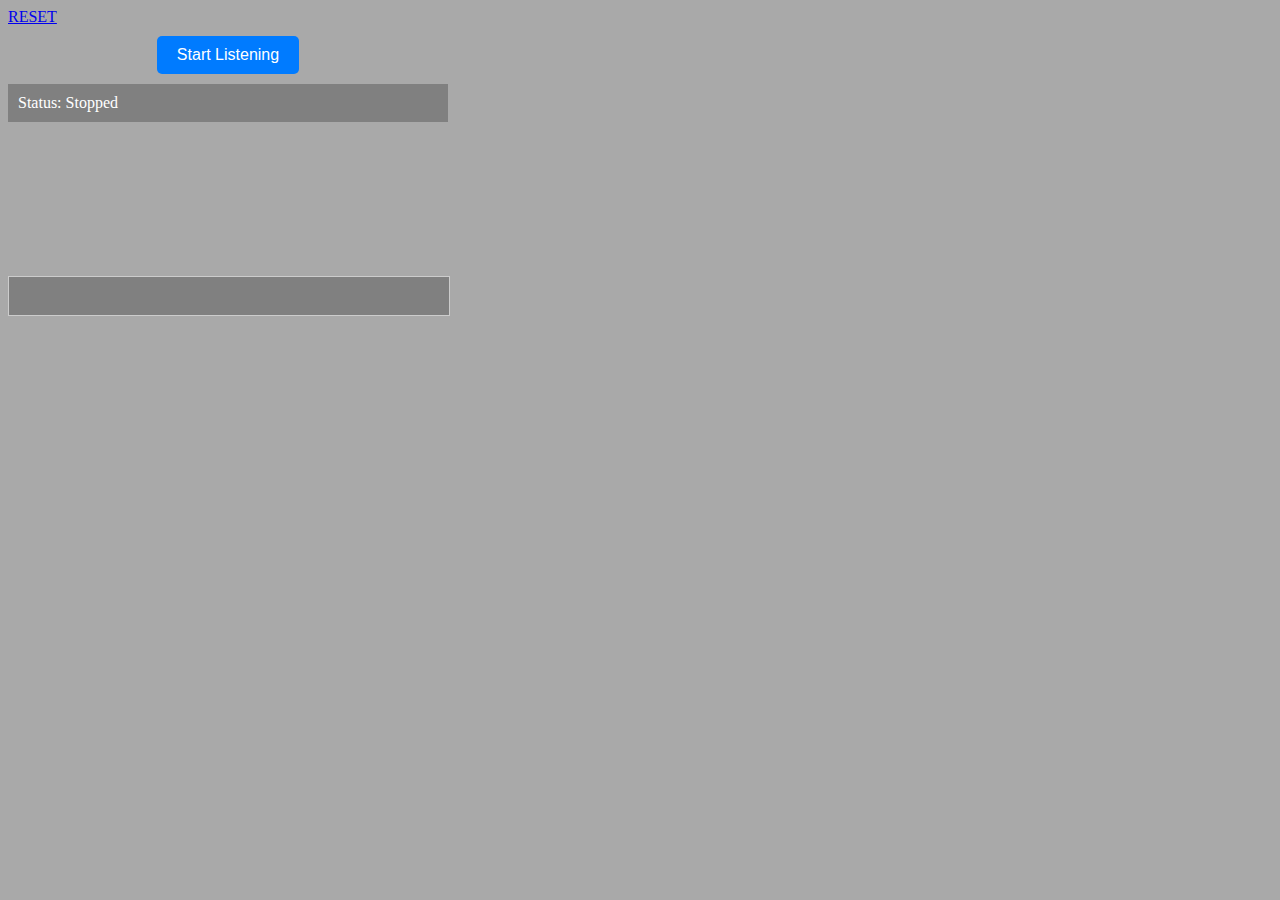
==== index.html @ 444a779c "v0.5.0" ====
<!DOCTYPE html>
<html lang="en">
<head>
    <meta charset="UTF-8">
    <title>turk-chat-web</title>
    <style>
        body {
            background-color: darkgrey;
            width: 440px;
        }
        #status {
            padding: 10px;
            color: white;
            width: 420px;
        }
        .listening {
            background-color: blue;
        }
        .recording {
            background-color: red;
        }
        .stopped {
            background-color: grey;
        }
        
        /* button styling */
        button {
            padding: 10px 20px;
            font-size: 16px;
            color: white;
            background-color: #007bff;
            border: none;
            border-radius: 5px;
            cursor: pointer;
        }
    
        button:hover {
            background-color: #0056b3;
        }
    
        .message {
        margin-bottom: 10px;
        padding: 5px;
        border-radius: 5px;
        }
    
    .system-message {
        background-color: lightgrey;
        }
    
    .user-message {
        background-color: lightblue;
        text-align: right;
        }
    
    .assistant-message {
        background-color: lightgreen;
        }
    
    #messages {
        background-color: grey;    
        width: 420px;
        }
    
    #engine-log {
        font-size: xx-small;
    }
    
    .scrollable {
        max-height: 300px; /* Adjust height as needed */
        overflow-y: scroll;
        border: 1px solid #ccc; /* Just for visibility */
        padding: 10px;
      }
    
      #controls {
        padding: 10px;
      }
    
    </style>
</head>
<body>
    <a href="/reset">RESET</a>
    <div id="controls" align="center">
    <button id="startButton" onclick="startRecording()">Start Listening</button>
    </div>
    <div id="status" class="stopped">Status: Stopped</div>
    <canvas id="vuMeter"></canvas>
    <div id="messages" class="scrollable">&nbsp;</div>
    <div id="engine-log">&nbsp;</div>


<script>
let audioContext;
let isRecording = false;
let isProcessing = false; // Flag to indicate audio processing is ongoing
let isAboveThreshold = false;
let ringBuffer = [];
let ringBufferHead = 0;
let startMarker = 0;
let endMarker = 0;
let endPersistCounter = 0;
let startTime = 0;
const END_PERSIST_PERIOD = 16; // How long to ignore silence when determining end of audio
const BUFFER_SIZE = 4096;
const PRE_ROLL = BUFFER_SIZE * 3; // Amount of preroll before the threshold is crossed
const SAMPLE_RATE = 48000; // or use audioContext.sampleRate
const THRESHOLD = 0.05;
const BUFFER_DURATION = 60; // seconds
const MAX_RING_BUFFER_LENGTH = SAMPLE_RATE * BUFFER_DURATION; // Total samples for the duration
const ENDPOINT = window.location.href.split('?')[0] + 'upload'
const statusDiv = document.getElementById('status');

const RETRY_TIMEOUT = 1000 // Keep checking for responses at this frequency if first check failed
const RESPONSE_DELAY = 5000 // How long to wait before checking for a response after submission

const MESSAGE_LOG_FILENAME = 'messages.json'
const ENGINE_LOG_FILENAME = 'turk_flask.log'
const ENGINE_LOG_LINES_LIMIT = 20 // How much of the engine log tail to show

let manuallyStopped = false

window.addEventListener('load', function() {

    loadAndDisplayChatLog(MESSAGE_LOG_FILENAME);
    loadAndDisplayEngineLog(ENGINE_LOG_FILENAME);

});

function initAudioContext() {
    audioContext = new (window.AudioContext || window.webkitAudioContext)();
}

function startRecording() {
    if (!audioContext) {
        initAudioContext();
    }

    navigator.mediaDevices.getUserMedia({ audio: true })
        .then(stream => {
            isRecording = true;
            let microphone = audioContext.createMediaStreamSource(stream);
            let scriptProcessor = audioContext.createScriptProcessor(BUFFER_SIZE, 1, 1);
            microphone.connect(scriptProcessor);
            scriptProcessor.connect(audioContext.destination);
            scriptProcessor.onaudioprocess = processAudio;
            updateStatus("Listening...");

            document.getElementById('startButton').style.display = 'none';

        }).catch(err => {
            console.error("Error accessing microphone", err);
        });
}

function processAudio(audioProcessingEvent) {
    if (!isRecording || isProcessing) return; // Don't process new audio if currently processing or not recording

    let inputData = audioProcessingEvent.inputBuffer.getChannelData(0);
    let sum = 0;

    for (let i = 0; i < inputData.length; ++i) {
        sum += inputData[i] * inputData[i];
        ringBuffer[ringBufferHead] = inputData[i]; // Save data to ring buffer
        ringBufferHead = (ringBufferHead + 1) % MAX_RING_BUFFER_LENGTH; // Circular increment
    }

    let volume = Math.sqrt(sum / inputData.length);
    detectSound(volume);
}

function detectSound(volume) {
    if (volume > THRESHOLD && !isAboveThreshold) {
        isAboveThreshold = true;
        startMarker = (ringBufferHead + MAX_RING_BUFFER_LENGTH - PRE_ROLL) % MAX_RING_BUFFER_LENGTH;
        startTime = Date.now();
        updateStatus("Sound detected...");
    } else if (volume < THRESHOLD && isAboveThreshold) {
        if (endPersistCounter >= END_PERSIST_PERIOD) {
            isAboveThreshold = false;
            endMarker = ringBufferHead;
            let length = (endMarker - startMarker + MAX_RING_BUFFER_LENGTH) % MAX_RING_BUFFER_LENGTH;
            let audioData = new Float32Array(length);

            for (let i = 0; i < length; i++) {
                audioData[i] = ringBuffer[(startMarker + i) % MAX_RING_BUFFER_LENGTH];
            }

            let audioBuffer = audioContext.createBuffer(1, audioData.length, SAMPLE_RATE);
            audioBuffer.copyToChannel(audioData, 0);

            isRecording = false; 
            isProcessing = true;
            convertToWav(audioBuffer, startTime);
            updateStatus("Silence detected, processing...");

            endPersistCounter = 0;
        } else {
            endPersistCounter++;
        }
    }
}

function convertToWav(audioBuffer, label) {
    let numChannels = audioBuffer.numberOfChannels;
    let numSamples = audioBuffer.length;
    let buffer = new ArrayBuffer(44 + numSamples * 2 * numChannels);
    let view = new DataView(buffer);

    // Writing the WAV container
    writeString(view, 0, 'RIFF');
    view.setUint32(4, 36 + numSamples * 2, true);
    writeString(view, 8, 'WAVE');
    writeString(view, 12, 'fmt ');
    view.setUint32(16, 16, true);
    view.setUint16(20, 1, true);
    view.setUint16(22, numChannels, true);
    view.setUint32(24, SAMPLE_RATE, true);
    view.setUint32(28, SAMPLE_RATE * numChannels * 2, true);
    view.setUint16(32, numChannels * 2, true);
    view.setUint16(34, 16, true);
    writeString(view, 36, 'data');
    view.setUint32(40, numSamples * 2, true);

    let index = 44;
    let volume = 1;
    for (let i = 0; i < numSamples; i++) {
        view.setInt16(index, audioBuffer.getChannelData(0)[i] * (0x7FFF * volume), true);
        index += 2;
    }

    let blob = new Blob([view], { type: 'audio/wav' });

    let formData = new FormData();
    formData.append("audio", blob, label + '.wav');
    
    fetch(ENDPOINT, {
        method: 'POST',
        body: formData
    })
    .then(response => response.json())
    .then(data => {
        console.log('Success:', data);
        updateStatus('File uploaded successfully!');

        loadAndPlayMP3(`${label}`.substring(0,10) + '.mp3').then(() => {
            // After playback is complete, resume listening if not manually stopped
            if (!manuallyStopped) { // Ensure there's a mechanism to handle manual stop
                isRecording = true;
                isProcessing = false;
            }
            updateStatus("Listening...");
        });

    })
    .catch((error) => {
        console.error('Error:', error);
        updateStatus('Failed to upload file.');
        isRecording = true;
        isProcessing = false;
    });
}

function writeString(view, offset, string) {
    for (let i = 0; i < string.length; i++) {
        view.setUint8(offset + i, string.charCodeAt(i));
    }
}

function updateStatus(message) {
    statusDiv.innerText = message;
    statusDiv.style.backgroundColor = isRecording ? "green" : "grey";
}

function loadAndPlayMP3(mp3_filename) {
    return new Promise((resolve, reject) => {
        let hasPlayed = false;
        let attempts = 0;
        let audioContext = new (window.AudioContext || window.webkitAudioContext)();
        let analyser = audioContext.createAnalyser();

        function updateUIAfterPlayback() {
            document.getElementById('status').textContent = 'Playback finished';
            console.log('Playback finished');
            resolve(); // Resolve the promise indicating the MP3 has finished playing
        }

        const drawVUMeter = () => {
            requestAnimationFrame(drawVUMeter);
            let dataArray = new Uint8Array(analyser.frequencyBinCount);
            analyser.getByteFrequencyData(dataArray);

            let canvas = document.getElementById('vuMeter');
            let ctx = canvas.getContext('2d');
            ctx.clearRect(0, 0, canvas.width, canvas.height);

            let barWidth = (canvas.width / dataArray.length);
            let barHeight;
            let x = 0;
            for(let i = 0; i < dataArray.length; i++) {
                barHeight = dataArray[i]/2;
                ctx.fillStyle = 'rgb(' + (barHeight+100) + ',50,50)';
                ctx.fillRect(x, canvas.height - barHeight, barWidth, barHeight);

                x += barWidth + 1;
            }
        };

        const tryFetch = () => {
            fetch(mp3_filename)
                .then(response => {
                    if(response.ok) return response.blob();
                    throw new Error('File not found');
                })
                .then(blob => {
                    let audioSrc = audioContext.createMediaElementSource(new Audio(URL.createObjectURL(blob)));
                    audioSrc.connect(analyser);
                    analyser.connect(audioContext.destination);

                    audioSrc.mediaElement.play();
                    hasPlayed = true;
                    drawVUMeter();

                    audioSrc.mediaElement.addEventListener('ended', updateUIAfterPlayback);

                    loadAndDisplayChatLog(MESSAGE_LOG_FILENAME)
                    loadAndDisplayEngineLog(ENGINE_LOG_FILENAME)
                    
                })
                .catch(error => {
                    console.error('Fetch failed', error);
                    reject(error);
                });
        };

        setTimeout(() => {
            tryFetch();
            let interval = setInterval(() => {
                if(!hasPlayed && attempts < 120) {
                    tryFetch();
                    attempts++;
                } else {
                    clearInterval(interval);
                }
            }, RETRY_TIMEOUT);
        }, RESPONSE_DELAY);
    });
}

async function loadAndDisplayChatLog(message_log_filename) {
    try {
        const response = await fetch(message_log_filename);
        if (!response.ok) {
            console.warn('Failed to fetch chat log:');
            return;
        }

        const chatLog = await response.json();
        chatLog.reverse()

        let formattedHtml = '';
        chatLog.forEach(entry => {
            switch (entry.role) {
                case 'system':
                    break;
                case 'user':
                    formattedHtml += `<div class="message user-message">${entry.content}</div>`;
                    break;
                case 'assistant':
                    formattedHtml += `<div class="message assistant-message">${entry.content}</div>`;
                    break;
                default:
                    formattedHtml += `<div class="message">${entry.content}</div>`;
            }
        });

        document.getElementById('messages').innerHTML = formattedHtml;

    } catch (error) {
        console.error('Failed to load chat log:', error);
    }
}

async function loadAndDisplayEngineLog(engine_log_filename) {
    try {
        const response = await fetch(engine_log_filename);
        if (!response.ok) {
            console.warn('Failed to fetch engine log:');
            return;
        }

        const engineLog = await response.text()

        var lines = engineLog.split('\n').slice(-ENGINE_LOG_LINES_LIMIT);
        lines.reverse();
        var reversedOrderLog = lines.join('\n');

        document.getElementById('engine-log').innerText = reversedOrderLog;

    } catch (error) {
        console.error('Failed to load engine log:', error);
    }    
}

</script>
</body>
</html>
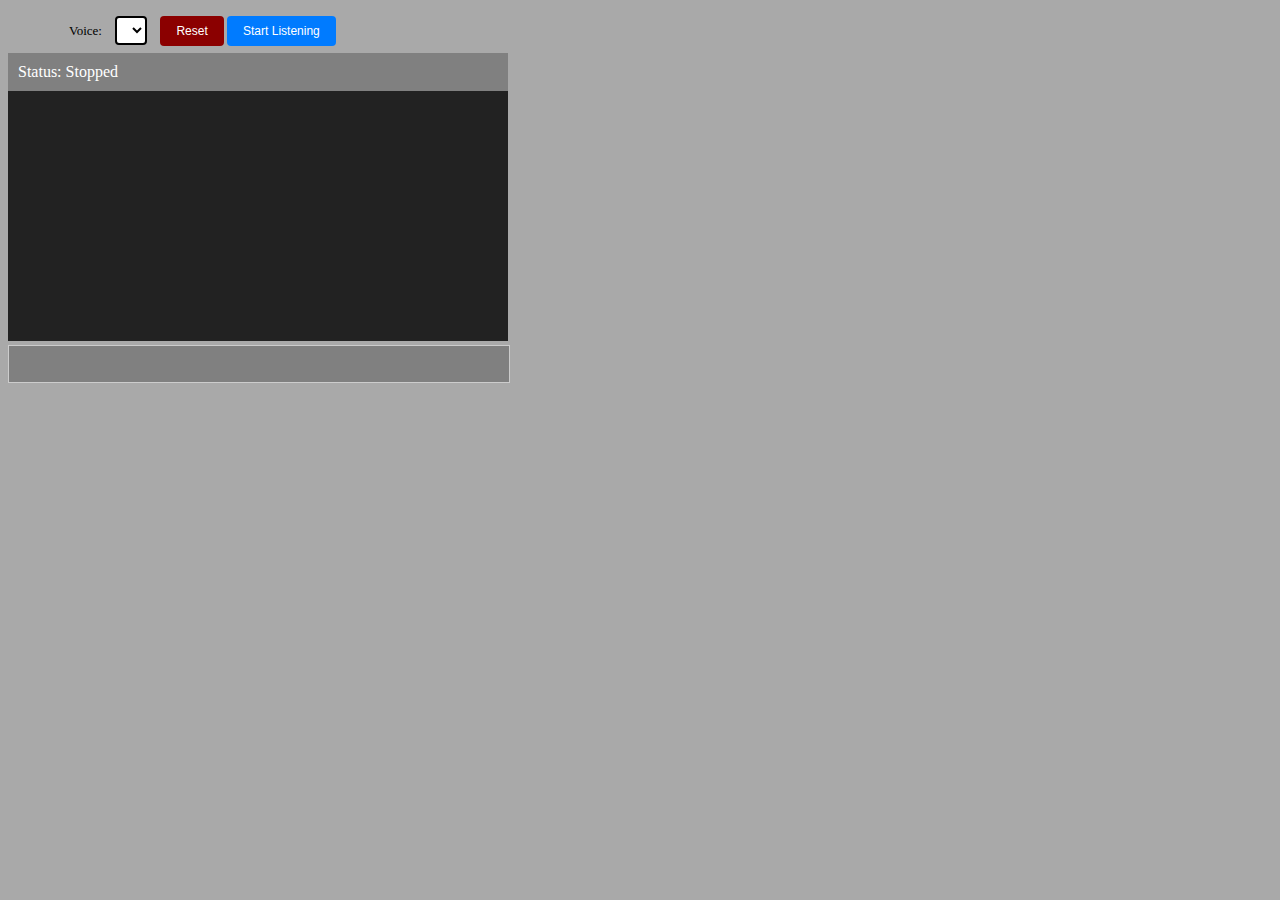
==== commit 539feb57: "v0.5.2" ====
--- a/index.html
+++ b/index.html
@@ -4,45 +4,47 @@
     <meta charset="UTF-8">
     <title>turk-chat-web</title>
     <style>
-        body {
-            background-color: darkgrey;
-            width: 440px;
-        }
-        #status {
-            padding: 10px;
-            color: white;
-            width: 420px;
-        }
-        .listening {
-            background-color: blue;
-        }
-        .recording {
-            background-color: red;
-        }
-        .stopped {
-            background-color: grey;
-        }
-        
-        /* button styling */
-        button {
-            padding: 10px 20px;
-            font-size: 16px;
-            color: white;
-            background-color: #007bff;
-            border: none;
-            border-radius: 5px;
-            cursor: pointer;
-        }
-    
-        button:hover {
-            background-color: #0056b3;
-        }
-    
-        .message {
+    body {
+        background-color: darkgrey;
+        width: 500px;
+    }
+    #status {
+        padding: 10px;
+        color: white;
+        width: 480px;
+    }
+    .listening {
+        background-color: blue;
+    }
+    .recording {
+        background-color: red;
+    }
+    .stopped {
+        background-color: grey;
+    }
+    
+    /* button styling */
+    button {
+        padding: 8px 16px;
+        font-size: 12px;
+        color: white;
+        background-color: #007bff;
+        border: none;
+        border-radius: 4px;
+        cursor: pointer;
+    }
+
+    button:hover {
+        background-color: #0056b3;
+    }
+
+    .message {
+        margin-left: 10px;
         margin-bottom: 10px;
         padding: 5px;
         border-radius: 5px;
-        }
+        width: 90%;
+    }
     
     .system-message {
         background-color: lightgrey;
@@ -57,9 +59,14 @@
         background-color: lightgreen;
         }
     
+    #resetButton {
+        background-color: darkred;        
+    }
+
     #messages {
         background-color: grey;    
-        width: 420px;
+        width: 480px;
+        font-size: small;
         }
     
     #engine-log {
@@ -67,22 +74,43 @@
     }
     
     .scrollable {
-        max-height: 300px; /* Adjust height as needed */
+        max-height: 420px; 
         overflow-y: scroll;
-        border: 1px solid #ccc; /* Just for visibility */
+        border: 1px solid #ccc; 
         padding: 10px;
-      }
-    
-      #controls {
-        padding: 10px;
-      }
-    
+    }
+    
+    #controls {
+        padding: 6px;
+        font-size: small;
+    }
+
+    canvas {
+        width:500px;
+        background-color: #222;
+    }
+    
+    #nameDropdown {
+        padding: 4px;  
+        margin: 2px 10px; 
+        border: 2px solid #000; 
+        border-radius: 4px; 
+        background-color: white; 
+        cursor: pointer;
+    }
+
+    #nameDropdown:hover {
+        border-color: white; 
+    }
+
     </style>
 </head>
 <body>
-    <a href="/reset">RESET</a>
     <div id="controls" align="center">
-    <button id="startButton" onclick="startRecording()">Start Listening</button>
+    Voice: <select id="nameDropdown"></select>
+    <a href="/reset"><button id="resetButton">Reset</button></a>
+    <button id="startButton" style="visibility: visible;" onclick="startRecording()">Start Listening</button>
+    <a href="/"><button id="stopButton" style="visibility: hidden;">Stop Listening</button></a>
     </div>
     <div id="status" class="stopped">Status: Stopped</div>
     <canvas id="vuMeter"></canvas>
@@ -91,6 +119,7 @@
 
 
 <script>
+// v0.5.1
 let audioContext;
 let isRecording = false;
 let isProcessing = false; // Flag to indicate audio processing is ongoing
@@ -105,7 +134,7 @@
 const BUFFER_SIZE = 4096;
 const PRE_ROLL = BUFFER_SIZE * 3; // Amount of preroll before the threshold is crossed
 const SAMPLE_RATE = 48000; // or use audioContext.sampleRate
-const THRESHOLD = 0.05;
+const THRESHOLD = 0.05; // Microphone volume threshold for speech detection
 const BUFFER_DURATION = 60; // seconds
 const MAX_RING_BUFFER_LENGTH = SAMPLE_RATE * BUFFER_DURATION; // Total samples for the duration
 const ENDPOINT = window.location.href.split('?')[0] + 'upload'
@@ -122,6 +151,7 @@
 
 window.addEventListener('load', function() {
 
+    fetchVoiceList();
     loadAndDisplayChatLog(MESSAGE_LOG_FILENAME);
     loadAndDisplayEngineLog(ENGINE_LOG_FILENAME);
 
@@ -146,7 +176,10 @@
             scriptProcessor.onaudioprocess = processAudio;
             updateStatus("Listening...");
 
-            document.getElementById('startButton').style.display = 'none';
+            // document.getElementById('startButton').style.display = 'none';
+            document.getElementById('startButton').style.visibility = 'hidden';
+            document.getElementById('stopButton').style.visibility = 'visible';
+
 
         }).catch(err => {
             console.error("Error accessing microphone", err);
@@ -230,10 +263,13 @@
     }
 
     let blob = new Blob([view], { type: 'audio/wav' });
-
+    
     let formData = new FormData();
     formData.append("audio", blob, label + '.wav');
-    
+
+    let selectedName = document.getElementById('nameDropdown').value;
+    formData.append("name", selectedName);    
+
     fetch(ENDPOINT, {
         method: 'POST',
         body: formData
@@ -299,7 +335,7 @@
             let x = 0;
             for(let i = 0; i < dataArray.length; i++) {
                 barHeight = dataArray[i]/2;
-                ctx.fillStyle = 'rgb(' + (barHeight+100) + ',50,50)';
+                ctx.fillStyle = 'rgb(' + (barHeight+150) + ',50,50)';
                 ctx.fillRect(x, canvas.height - barHeight, barWidth, barHeight);
 
                 x += barWidth + 1;
@@ -385,7 +421,7 @@
     try {
         const response = await fetch(engine_log_filename);
         if (!response.ok) {
-            console.warn('Failed to fetch engine log:');
+            console.warn('Failed to fetch engine log.');
             return;
         }
 
@@ -402,6 +438,32 @@
     }    
 }
 
+async function fetchVoiceList() {
+    try {
+        const response = await fetch('voices');
+        if (!response.ok) {
+            console.warn('Failed to fetch voice list.');
+            return;
+        }
+
+        const voiceList = await response.text();
+        voices = JSON.parse(voiceList);
+        voices.unshift('');
+        
+        const nameDropdown = document.getElementById('nameDropdown');
+
+        for (const name of voices) {
+            const option = document.createElement('option');
+            option.value = name;  // You can set the value if needed
+            option.text = name;   // The text to display in the dropdown
+            nameDropdown.appendChild(option);
+        }
+
+    } catch (error) {
+        console.error('Failed to load engine log:', error);
+    }      
+}
+
 </script>
 </body>
 </html>
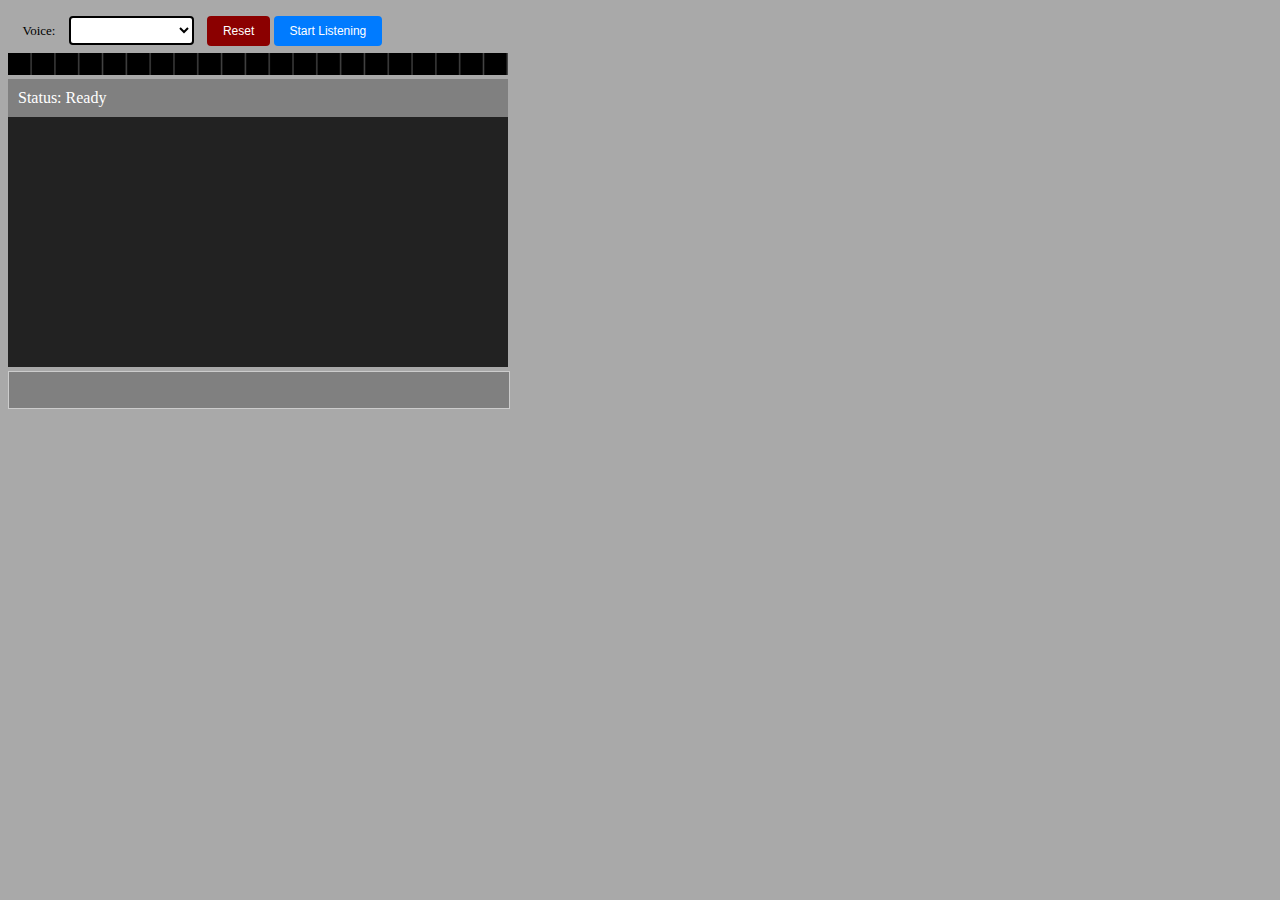
==== commit dbe0775c: "Added Larson scanner.  Natch." ====
--- a/index.html
+++ b/index.html
@@ -13,15 +13,6 @@
         color: white;
         width: 480px;
     }
-    .listening {
-        background-color: blue;
-    }
-    .recording {
-        background-color: red;
-    }
-    .stopped {
-        background-color: grey;
-    }
     
     /* button styling */
     button {
@@ -44,10 +35,15 @@
         padding: 5px;
         border-radius: 5px;
         width: 90%;
+        white-space: pre-wrap; /* CSS 2.1 */
+        white-space: -moz-pre-wrap; /* For Mozilla */
+        white-space: -pre-wrap; /* For Opera 4-6 */
+        white-space: -o-pre-wrap; /* For Opera 7 */
+        word-wrap: break-word; /* Internet Explorer 5.5+ */
     }
     
     .system-message {
-        background-color: lightgrey;
+        background-color: lightpink;
         }
     
     .user-message {
@@ -88,6 +84,14 @@
     canvas {
         width:500px;
         background-color: #222;
+    }
+
+    pre {
+        white-space: pre-wrap; /* CSS 2.1 */
+        white-space: -moz-pre-wrap; /* For Mozilla */
+        white-space: -pre-wrap; /* For Opera 4-6 */
+        white-space: -o-pre-wrap; /* For Opera 7 */
+        word-wrap: break-word; /* Internet Explorer 5.5+ */
     }
     
     #nameDropdown {
@@ -97,29 +101,123 @@
         border-radius: 4px; 
         background-color: white; 
         cursor: pointer;
+        width: 125px;
     }
 
     #nameDropdown:hover {
         border-color: white; 
+    }
+
+    #scanner-canvas {
+        background-color: #444;
     }
 
     </style>
 </head>
 <body>
     <div id="controls" align="center">
-    Voice: <select id="nameDropdown"></select>
-    <a href="/reset"><button id="resetButton">Reset</button></a>
+    <span id="voice-selection-label">Voice: </span><select id="nameDropdown"></select>
+    <button  id="resetButton" onclick="window.location.href='/reset'">Reset</button>
     <button id="startButton" style="visibility: visible;" onclick="startRecording()">Start Listening</button>
-    <a href="/"><button id="stopButton" style="visibility: hidden;">Stop Listening</button></a>
+    <button id="stopButton" disabled style="visibility: hidden;" onclick="window.location.href='/'">Stop Listening</button>
     </div>
-    <div id="status" class="stopped">Status: Stopped</div>
+    <canvas id="scanner-canvas"></canvas>
+    <div id="status" style="background-color: grey;">Status: Ready</div>
     <canvas id="vuMeter"></canvas>
     <div id="messages" class="scrollable">&nbsp;</div>
     <div id="engine-log">&nbsp;</div>
 
-
-<script>
-// v0.5.1
+<script id="scanner.js">
+    // Constants
+    const numSquares = 21;
+    const squareWidth = 16; // Adjust size of squares here
+    const squarePadding = 1;
+    const canvasWidth = numSquares * (squareWidth + squarePadding);
+
+    // Canvas setup
+    const canvas = document.getElementById('scanner-canvas');
+    const ctx = canvas.getContext('2d');
+    canvas.width = canvasWidth;
+    canvas.height = squareWidth;
+
+    // Larson scanner variables
+    let position = 0; // Current position of the light
+    let direction = 1; // Direction of the light movement
+ 
+    var scanner_speed = 5;
+    var scanner_mode = 'Cylon'; // Default mode
+    var scanner_paused = false;
+    var scanner_colour_flags = [1, 0, 0]; // 0 or 1 to disable/enable RGB component of scanner colour
+
+    // Draw the base row of squares
+    function drawSquares() {
+        for (let i = 0; i < numSquares; i++) {
+            ctx.fillStyle = 'black';
+            ctx.fillRect(i * (squareWidth + squarePadding), 0, squareWidth, squareWidth);
+        }
+    }
+
+    // Update the scanner position
+    function updateScanner() {
+        drawSquares(); // Redraw base squares
+
+        if (scanner_paused) return;
+
+
+        let sideLights; // Determine how far the side lights extend based on the mode
+        if (scanner_mode === 'Cylon') {
+            sideLights = 1;
+        } else if (scanner_mode === 'Kitt') {
+            sideLights = 4;
+        }
+
+        // Depending on the mode, draw the light pattern
+        for (let i = -sideLights; i <= sideLights; i++) {
+            let intensity;
+            if (scanner_mode === 'Cylon') {
+                intensity = 255 - Math.abs(i) * 100; // Decrease intensity for side squares in Cylon mode
+            } else if (scanner_mode === 'Kitt') {
+                intensity = 255 - Math.abs(i) * 50; // Decrease intensity progressively in Kitt mode
+            }
+            ctx.fillStyle = `rgb(${intensity * scanner_colour_flags[0]}, ${intensity * scanner_colour_flags[1]}, ${intensity * scanner_colour_flags[2]})`;
+            let pos = position + i;
+            if (pos >= -sideLights && pos < numSquares + sideLights) { // Draw only if within extended range
+                ctx.fillRect(Math.max(0, pos) * (squareWidth + squarePadding), 0, squareWidth, squareWidth);
+            }
+        }
+
+        // Move the main light
+        position += direction;
+
+        // Change direction at the extended ends, considering the side lights
+        ctx.fillStyle = `rgb(${255 * scanner_colour_flags[0]}, ${255 * scanner_colour_flags[1]}, ${255 * scanner_colour_flags[2]})`;
+        if (position < 1) {
+            ctx.fillRect(0, 0, squareWidth, squareWidth);
+        }
+        if ( (position > numSquares - 1) || (position == numSquares - 1 && direction < 1) ){
+            ctx.fillRect((numSquares - 1 ) * (squareWidth + squarePadding), 0, squareWidth, squareWidth);
+        }
+        if (position === -sideLights || position === numSquares - 1 + sideLights) {
+            direction *= -1; // Change direction
+        }
+    }
+
+    // Animation loop
+    function animate() {
+        setTimeout(() => {
+            requestAnimationFrame(animate);
+            updateScanner();
+        }, scanner_speed);
+    }
+
+    // Initialize
+    drawSquares();
+    animate();
+
+</script>
+
+<script id="turk-chat.js">
+// v0.6.1
 let audioContext;
 let isRecording = false;
 let isProcessing = false; // Flag to indicate audio processing is ongoing
@@ -130,11 +228,11 @@
 let endMarker = 0;
 let endPersistCounter = 0;
 let startTime = 0;
-const END_PERSIST_PERIOD = 16; // How long to ignore silence when determining end of audio
+const END_PERSIST_PERIOD = 20; // How long to ignore silence when determining end of audio
 const BUFFER_SIZE = 4096;
 const PRE_ROLL = BUFFER_SIZE * 3; // Amount of preroll before the threshold is crossed
 const SAMPLE_RATE = 48000; // or use audioContext.sampleRate
-const THRESHOLD = 0.05; // Microphone volume threshold for speech detection
+const THRESHOLD = 0.03; // Microphone volume threshold for speech detection
 const BUFFER_DURATION = 60; // seconds
 const MAX_RING_BUFFER_LENGTH = SAMPLE_RATE * BUFFER_DURATION; // Total samples for the duration
 const ENDPOINT = window.location.href.split('?')[0] + 'upload'
@@ -142,6 +240,7 @@
 
 const RETRY_TIMEOUT = 1000 // Keep checking for responses at this frequency if first check failed
 const RESPONSE_DELAY = 5000 // How long to wait before checking for a response after submission
+const RESPONSE_FETCH_RETRY_LIMIT = 120 // How many times to check for a response before giving up.
 
 const MESSAGE_LOG_FILENAME = 'messages.json'
 const ENGINE_LOG_FILENAME = 'turk_flask.log'
@@ -150,11 +249,10 @@
 let manuallyStopped = false
 
 window.addEventListener('load', function() {
-
     fetchVoiceList();
     loadAndDisplayChatLog(MESSAGE_LOG_FILENAME);
     loadAndDisplayEngineLog(ENGINE_LOG_FILENAME);
-
+    scanner_paused = true;
 });
 
 function initAudioContext() {
@@ -174,12 +272,13 @@
             microphone.connect(scriptProcessor);
             scriptProcessor.connect(audioContext.destination);
             scriptProcessor.onaudioprocess = processAudio;
-            updateStatus("Listening...");
-
-            // document.getElementById('startButton').style.display = 'none';
-            document.getElementById('startButton').style.visibility = 'hidden';
-            document.getElementById('stopButton').style.visibility = 'visible';
-
+            updateStatus("Listening...", [1, 0, 0], 75, 'Kitt');
+
+            document.getElementById("startButton").style.visibility = "hidden";
+            document.getElementById("startButton").disabled = true; 
+
+            document.getElementById("stopButton").style.visibility = "visible";
+            document.getElementById("stopButton").disabled = false; 
 
         }).catch(err => {
             console.error("Error accessing microphone", err);
@@ -207,7 +306,8 @@
         isAboveThreshold = true;
         startMarker = (ringBufferHead + MAX_RING_BUFFER_LENGTH - PRE_ROLL) % MAX_RING_BUFFER_LENGTH;
         startTime = Date.now();
-        updateStatus("Sound detected...");
+        updateStatus("Sound detected...", [0, 1, 0], 75, 'Kitt');
+
     } else if (volume < THRESHOLD && isAboveThreshold) {
         if (endPersistCounter >= END_PERSIST_PERIOD) {
             isAboveThreshold = false;
@@ -225,7 +325,7 @@
             isRecording = false; 
             isProcessing = true;
             convertToWav(audioBuffer, startTime);
-            updateStatus("Silence detected, processing...");
+            updateStatus("Silence detected, processing...", [1, 0, 1], 60);
 
             endPersistCounter = 0;
         } else {
@@ -240,11 +340,17 @@
     let buffer = new ArrayBuffer(44 + numSamples * 2 * numChannels);
     let view = new DataView(buffer);
 
+    function writeDataString(view, offset, string) {
+        for (let i = 0; i < string.length; i++) {
+            view.setUint8(offset + i, string.charCodeAt(i));
+        }
+    }
+
     // Writing the WAV container
-    writeString(view, 0, 'RIFF');
+    writeDataString(view, 0, 'RIFF');
     view.setUint32(4, 36 + numSamples * 2, true);
-    writeString(view, 8, 'WAVE');
-    writeString(view, 12, 'fmt ');
+    writeDataString(view, 8, 'WAVE');
+    writeDataString(view, 12, 'fmt ');
     view.setUint32(16, 16, true);
     view.setUint16(20, 1, true);
     view.setUint16(22, numChannels, true);
@@ -252,7 +358,7 @@
     view.setUint32(28, SAMPLE_RATE * numChannels * 2, true);
     view.setUint16(32, numChannels * 2, true);
     view.setUint16(34, 16, true);
-    writeString(view, 36, 'data');
+    writeDataString(view, 36, 'data');
     view.setUint32(40, numSamples * 2, true);
 
     let index = 44;
@@ -277,7 +383,7 @@
     .then(response => response.json())
     .then(data => {
         console.log('Success:', data);
-        updateStatus('File uploaded successfully!');
+        updateStatus('File uploaded successfully!', [1, 0, 0], 20);
 
         loadAndPlayMP3(`${label}`.substring(0,10) + '.mp3').then(() => {
             // After playback is complete, resume listening if not manually stopped
@@ -291,21 +397,37 @@
     })
     .catch((error) => {
         console.error('Error:', error);
-        updateStatus('Failed to upload file.');
+        updateStatus('Failed to upload file.', [1, 1, 0], 5);
         isRecording = true;
         isProcessing = false;
     });
 }
 
-function writeString(view, offset, string) {
-    for (let i = 0; i < string.length; i++) {
-        view.setUint8(offset + i, string.charCodeAt(i));
-    }
-}
-
-function updateStatus(message) {
+function updateStatus(message, new_scanner_colour = [1, 0, 0], new_scanner_speed = 75, new_scanner_mode = 'Kitt') {
     statusDiv.innerText = message;
     statusDiv.style.backgroundColor = isRecording ? "green" : "grey";
+
+    scanner_colour_flags = new_scanner_colour
+    scanner_mode = new_scanner_mode;
+    if (new_scanner_speed > 5) {
+        scanner_speed = new_scanner_speed;
+        scanner_paused = false;
+    } else {
+        scanner_paused = true;
+    }
+}
+
+function formatReportString(input) {
+    const parts = input.split('|'); // Assumes token and cost reports are on the same line, separated by a pipe
+    
+    if(parts.length === 2) {
+        // Return the HTML string with left and right aligned spans
+        console.warn(parts.length);
+        return `<span style="float: left;">${parts[0].trim()}</span><span style="float: right;">${parts[1].trim()}</span>`;
+    } else {
+        // Return the original input if it doesn't contain a pipe character or is not split into two parts
+        return input;
+    }
 }
 
 function loadAndPlayMP3(mp3_filename) {
@@ -372,7 +494,7 @@
         setTimeout(() => {
             tryFetch();
             let interval = setInterval(() => {
-                if(!hasPlayed && attempts < 120) {
+                if(!hasPlayed && attempts < RESPONSE_FETCH_RETRY_LIMIT) {
                     tryFetch();
                     attempts++;
                 } else {
@@ -383,6 +505,18 @@
     });
 }
 
+function htmlCodeBlock(text) {
+    // Converts triple back-tick delimiter pairs to html
+    const regex = /```(.*?)```/gs;
+
+    // Replace the matched pairs with <pre> and </pre> tags
+    const convertedText = text.replace(regex, function(match, group1) {
+        return `<pre>${group1}</pre>`;
+    });
+
+    return convertedText;
+}
+
 async function loadAndDisplayChatLog(message_log_filename) {
     try {
         const response = await fetch(message_log_filename);
@@ -398,12 +532,17 @@
         chatLog.forEach(entry => {
             switch (entry.role) {
                 case 'system':
+                    formattedHtml += `<div class="message system-message"><pre>${entry.content}</pre></div>`;
                     break;
                 case 'user':
                     formattedHtml += `<div class="message user-message">${entry.content}</div>`;
                     break;
                 case 'assistant':
-                    formattedHtml += `<div class="message assistant-message">${entry.content}</div>`;
+                    if (String(entry.content).includes("```")) {
+                        formattedHtml += `<div class="message assistant-message">${htmlCodeBlock(entry.content)}</div>`;
+                    } else {
+                        formattedHtml += `<div class="message assistant-message">${entry.content}</div>`;
+                    }
                     break;
                 default:
                     formattedHtml += `<div class="message">${entry.content}</div>`;
@@ -413,7 +552,7 @@
         document.getElementById('messages').innerHTML = formattedHtml;
 
     } catch (error) {
-        console.error('Failed to load chat log:', error);
+        console.error('Failed to parse chat log:', error);
     }
 }
 
@@ -429,9 +568,14 @@
 
         var lines = engineLog.split('\n').slice(-ENGINE_LOG_LINES_LIMIT);
         lines.reverse();
+
+        for (let i = 0; i < lines.length; i++) {
+            lines[i] = formatReportString(lines[i]) + '<br/>\n'
+        }
+
         var reversedOrderLog = lines.join('\n');
 
-        document.getElementById('engine-log').innerText = reversedOrderLog;
+        document.getElementById('engine-log').innerHTML= reversedOrderLog;
 
     } catch (error) {
         console.error('Failed to load engine log:', error);
@@ -454,13 +598,13 @@
 
         for (const name of voices) {
             const option = document.createElement('option');
-            option.value = name;  // You can set the value if needed
-            option.text = name;   // The text to display in the dropdown
+            option.value = name;
+            option.text = name;
             nameDropdown.appendChild(option);
         }
 
     } catch (error) {
-        console.error('Failed to load engine log:', error);
+        console.error('Failed to parse TTS voice list.', error);
     }      
 }
 
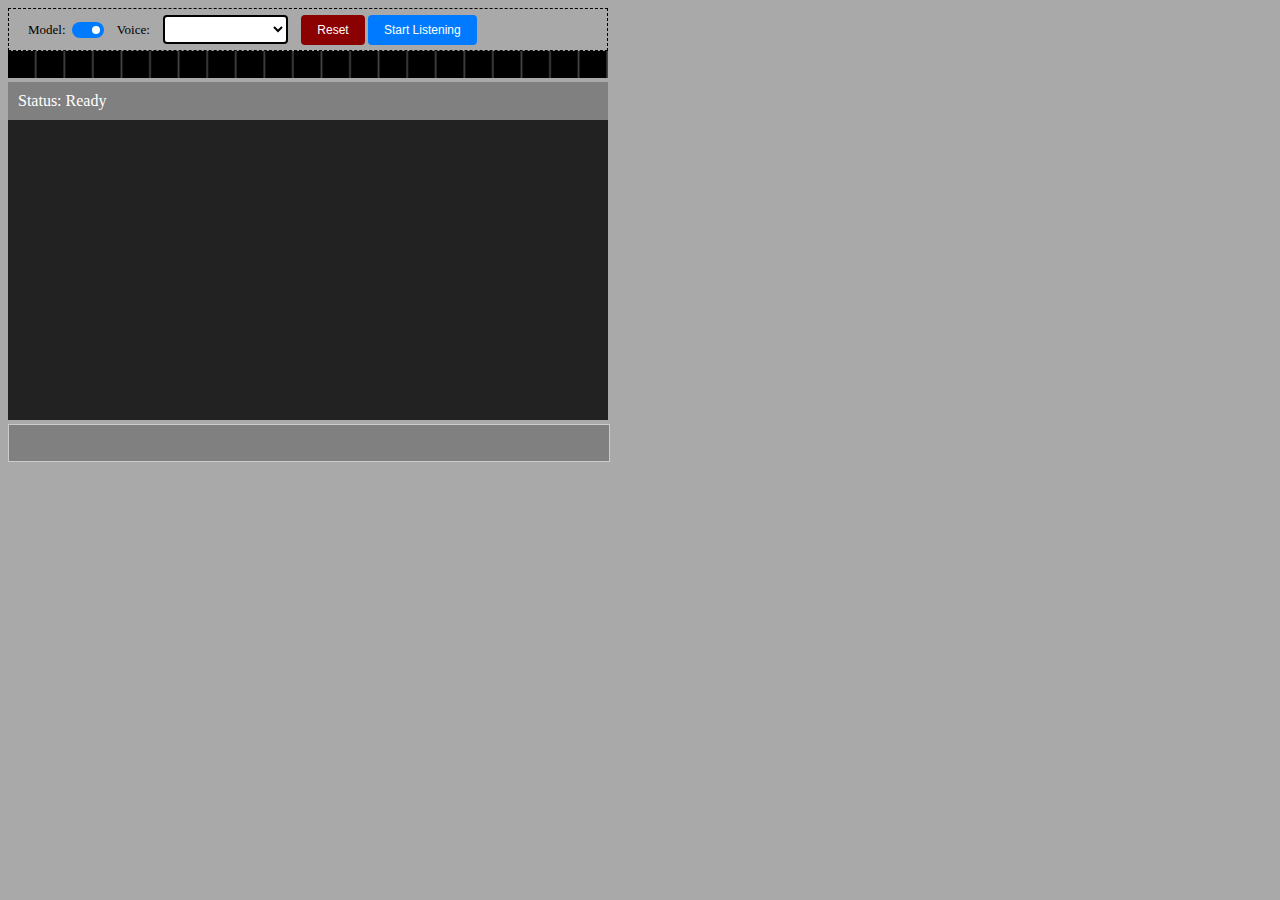
==== commit dc33afba: "v0.6.2 Support for local TTS & GPT3/4 switching" ====
--- a/index.html
+++ b/index.html
@@ -6,12 +6,12 @@
     <style>
     body {
         background-color: darkgrey;
-        width: 500px;
+        width: 600px;
     }
     #status {
         padding: 10px;
         color: white;
-        width: 480px;
+        width: 580px;
     }
     
     /* button styling */
@@ -44,16 +44,16 @@
     
     .system-message {
         background-color: lightpink;
-        }
+    }
     
     .user-message {
         background-color: lightblue;
         text-align: right;
-        }
+    }
     
     .assistant-message {
         background-color: lightgreen;
-        }
+    }
     
     #resetButton {
         background-color: darkred;        
@@ -61,9 +61,9 @@
 
     #messages {
         background-color: grey;    
-        width: 480px;
+        width: 580px;
         font-size: small;
-        }
+    }
     
     #engine-log {
         font-size: xx-small;
@@ -77,12 +77,15 @@
     }
     
     #controls {
-        padding: 6px;
+        border: dashed black 1px;
+        padding: 4px;
         font-size: small;
+        overflow: visible; /* Ensures text is visible */
+        white-space: nowrap; /* Prevents the text from wrapping */
     }
 
     canvas {
-        width:500px;
+        width:600px;
         background-color: #222;
     }
 
@@ -97,7 +100,7 @@
     #nameDropdown {
         padding: 4px;  
         margin: 2px 10px; 
-        border: 2px solid #000; 
+        border: 2px solid black; 
         border-radius: 4px; 
         background-color: white; 
         cursor: pointer;
@@ -112,12 +115,87 @@
         background-color: #444;
     }
 
+
+    /* Toggle CSS: */
+    .switch {
+        position: relative;
+        display: inline-block;
+        width: 32px;
+        height: 16px;
+    }
+
+    /* Hide default HTML checkbox */
+    .switch input {
+        opacity: 0;
+        width: 0;
+        height: 0;
+    }
+
+    /* The slider */
+    .slider {
+        position: absolute;
+        cursor: pointer;
+        top: 0;
+        left: 0;
+        right: 0;
+        bottom: 0;
+        background-color: #ccc;
+        -webkit-transition: .4s;
+        transition: .4s;
+    }
+
+    .slider:before {
+        position: absolute;
+        content: "";
+        height: 8px;
+        width: 8px;
+        left: 4px;
+        bottom: 4px;
+        background-color: white;
+        -webkit-transition: .4s;
+        transition: .4s;
+    }
+
+    input:checked + .slider {
+        background-color: #007bff;
+    }
+
+    input:focus + .slider {
+        box-shadow: 0 0 1px #007bff;
+    }
+
+    input:checked + .slider:before {
+        -webkit-transform: translateX(16px);
+        -ms-transform: translateX(16px);
+        transform: translateX(16px);
+    }
+
+    /* Rounded sliders */
+    .slider.round {
+        border-radius: 34px;
+    }
+
+    .slider.round:before {
+        border-radius: 50%;
+    }
+
+    /* Label Style */
+    label {
+        display: block;
+        font-size: 1em;
+        margin-bottom: 0px;
+    }
+
     </style>
 </head>
 <body>
     <div id="controls" align="center">
+        Model:&nbsp;&nbsp;<label class="switch">
+            <input type="checkbox" id="iq-switch" name="iq-switch"><span class="slider round"></span>
+        </label>
+        &nbsp;&nbsp;
     <span id="voice-selection-label">Voice: </span><select id="nameDropdown"></select>
-    <button  id="resetButton" onclick="window.location.href='/reset'">Reset</button>
+    <button id="resetButton" onclick="window.location.href='/reset'">Reset</button>
     <button id="startButton" style="visibility: visible;" onclick="startRecording()">Start Listening</button>
     <button id="stopButton" disabled style="visibility: hidden;" onclick="window.location.href='/'">Stop Listening</button>
     </div>
@@ -141,7 +219,7 @@
     canvas.height = squareWidth;
 
     // Larson scanner variables
-    let position = 0; // Current position of the light
+    let position = Math.floor(numSquares / 2); // Current position of the light
     let direction = 1; // Direction of the light movement
  
     var scanner_speed = 5;
@@ -210,14 +288,43 @@
         }, scanner_speed);
     }
 
+    // Change scanner mode
+    function changeMode(newMode = '') {
+        position = Math.floor(numSquares / 2); // Prevents modes with less sidelights getting stuck at direction change
+        if (newMode == '') {
+            scanner_mode = scanner_mode === 'Cylon' ? 'Kitt' : 'Cylon';
+        } else if (newMode == 'Cylon') {
+            scanner_mode = 'Cylon';
+        } else {
+            scanner_mode = 'Kitt';
+        }
+    }
+
     // Initialize
     drawSquares();
     animate();
 
+// TODO: 
+// DONE: Add TTS cost
+// Compress at context limit (disable if buffer token total is close to the higher max)
+// Model switch
+// Local TTS
+// Basic (kitt) / Advanced (current) visualisation
+// Handle ignored recordings properly
+// Ignore audio level trigger unless: flagged as ALWAYS_READY, ready_button is held down, or face detected and looking into camera
+
+
+// echo "..." | piper --model en_GB-northern_english_male-medium --output_file 'test.wav'
+// --model en_GB-northern_english_male-medium
+// --model en_GB-jenny_dioco-medium
+// --model en_US-danny-low
+// --model en_US-libritts_r-medium //// 1382 (15)
+
+
 </script>
 
 <script id="turk-chat.js">
-// v0.6.1
+// v0.6.3
 let audioContext;
 let isRecording = false;
 let isProcessing = false; // Flag to indicate audio processing is ongoing
@@ -232,7 +339,7 @@
 const BUFFER_SIZE = 4096;
 const PRE_ROLL = BUFFER_SIZE * 3; // Amount of preroll before the threshold is crossed
 const SAMPLE_RATE = 48000; // or use audioContext.sampleRate
-const THRESHOLD = 0.03; // Microphone volume threshold for speech detection
+const THRESHOLD = 0.04; // Microphone volume threshold for speech detection
 const BUFFER_DURATION = 60; // seconds
 const MAX_RING_BUFFER_LENGTH = SAMPLE_RATE * BUFFER_DURATION; // Total samples for the duration
 const ENDPOINT = window.location.href.split('?')[0] + 'upload'
@@ -245,14 +352,13 @@
 const MESSAGE_LOG_FILENAME = 'messages.json'
 const ENGINE_LOG_FILENAME = 'turk_flask.log'
 const ENGINE_LOG_LINES_LIMIT = 20 // How much of the engine log tail to show
-
-let manuallyStopped = false
 
 window.addEventListener('load', function() {
     fetchVoiceList();
     loadAndDisplayChatLog(MESSAGE_LOG_FILENAME);
     loadAndDisplayEngineLog(ENGINE_LOG_FILENAME);
     scanner_paused = true;
+    document.getElementById('iq-switch').checked=true;
 });
 
 function initAudioContext() {
@@ -306,7 +412,7 @@
         isAboveThreshold = true;
         startMarker = (ringBufferHead + MAX_RING_BUFFER_LENGTH - PRE_ROLL) % MAX_RING_BUFFER_LENGTH;
         startTime = Date.now();
-        updateStatus("Sound detected...", [0, 1, 0], 75, 'Kitt');
+        updateStatus("Sound detected...", [0, 1, 0], 75, 'Cylon');
 
     } else if (volume < THRESHOLD && isAboveThreshold) {
         if (endPersistCounter >= END_PERSIST_PERIOD) {
@@ -325,7 +431,7 @@
             isRecording = false; 
             isProcessing = true;
             convertToWav(audioBuffer, startTime);
-            updateStatus("Silence detected, processing...", [1, 0, 1], 60);
+            updateStatus("Silence detected, processing...", [1, 0, 1], 60, 'Cylon');
 
             endPersistCounter = 0;
         } else {
@@ -374,7 +480,10 @@
     formData.append("audio", blob, label + '.wav');
 
     let selectedName = document.getElementById('nameDropdown').value;
-    formData.append("name", selectedName);    
+    formData.append("name", selectedName);
+
+    var iqValue = document.getElementById('iq-switch').checked ? 'on' : 'off';
+    formData.set('advanced_model', iqValue);
 
     fetch(ENDPOINT, {
         method: 'POST',
@@ -383,21 +492,19 @@
     .then(response => response.json())
     .then(data => {
         console.log('Success:', data);
-        updateStatus('File uploaded successfully!', [1, 0, 0], 20);
+        updateStatus('File uploaded successfully!', [1, 0, 0], 20, 'Cylon');
 
         loadAndPlayMP3(`${label}`.substring(0,10) + '.mp3').then(() => {
-            // After playback is complete, resume listening if not manually stopped
-            if (!manuallyStopped) { // Ensure there's a mechanism to handle manual stop
-                isRecording = true;
-                isProcessing = false;
-            }
-            updateStatus("Listening...");
+            // After playback is complete, resume listening
+            isRecording = true;
+            isProcessing = false;
+            updateStatus("Listening...", [1, 0, 0], 75);
         });
 
     })
     .catch((error) => {
         console.error('Error:', error);
-        updateStatus('Failed to upload file.', [1, 1, 0], 5);
+        updateStatus('Failed to upload file.', [1, 1, 0], 5, 'Cylon');
         isRecording = true;
         isProcessing = false;
     });
@@ -408,7 +515,9 @@
     statusDiv.style.backgroundColor = isRecording ? "green" : "grey";
 
     scanner_colour_flags = new_scanner_colour
-    scanner_mode = new_scanner_mode;
+    if (new_scanner_mode != scanner_mode) {
+        changeMode(new_scanner_mode);
+    }
     if (new_scanner_speed > 5) {
         scanner_speed = new_scanner_speed;
         scanner_paused = false;
@@ -422,7 +531,6 @@
     
     if(parts.length === 2) {
         // Return the HTML string with left and right aligned spans
-        console.warn(parts.length);
         return `<span style="float: left;">${parts[0].trim()}</span><span style="float: right;">${parts[1].trim()}</span>`;
     } else {
         // Return the original input if it doesn't contain a pipe character or is not split into two parts
@@ -600,7 +708,14 @@
             const option = document.createElement('option');
             option.value = name;
             option.text = name;
+            option.selected = true;
             nameDropdown.appendChild(option);
+        }
+        
+        // Set the first option as selected
+        if (nameDropdown.options.length > 0) {
+            nameDropdown.options.remove(0);
+            nameDropdown.options[0].selected = true;
         }
 
     } catch (error) {
@@ -608,6 +723,7 @@
     }      
 }
 
+
 </script>
 </body>
 </html>
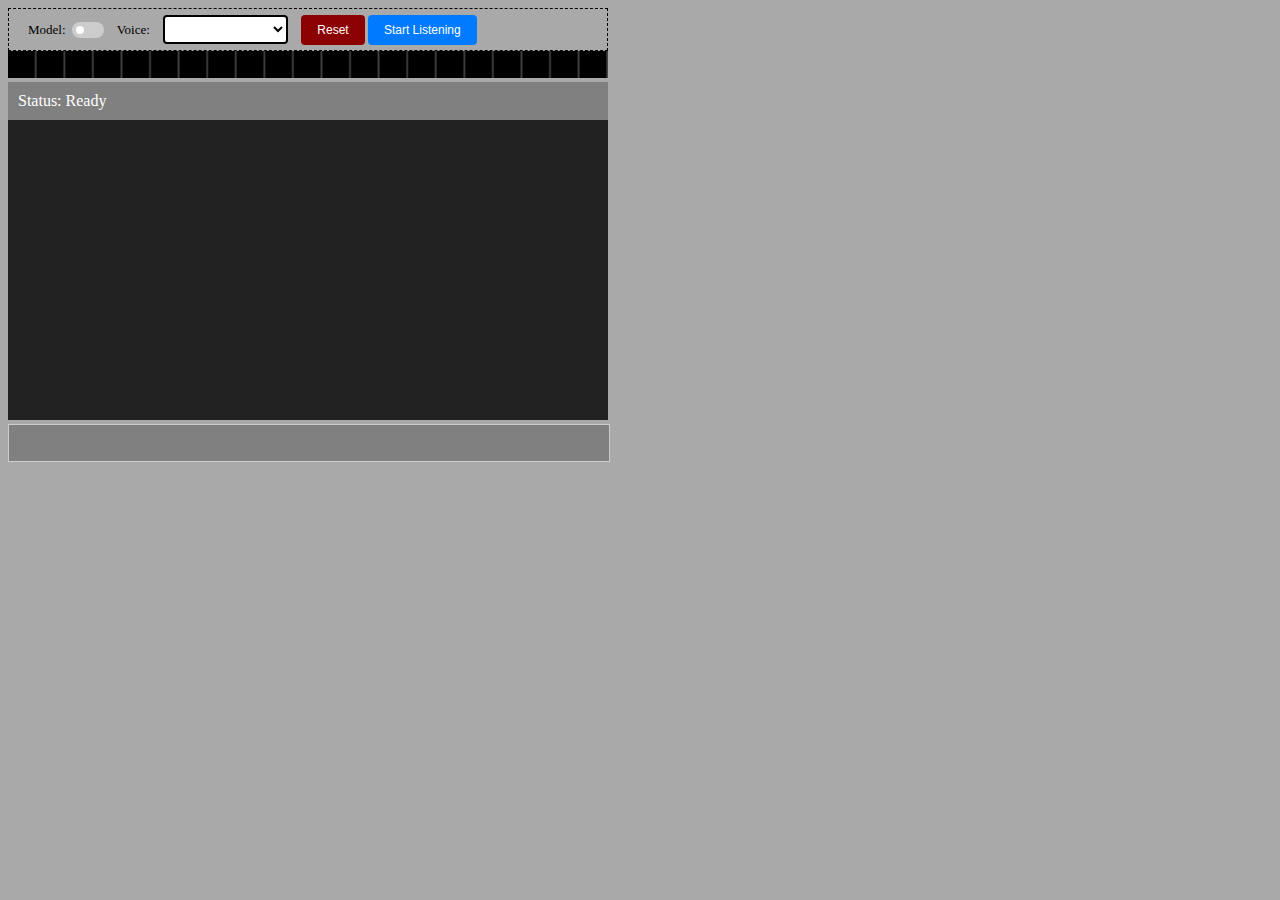
==== commit ebde20d1: "v0.6.4 Fast local SR" ====
--- a/index.html
+++ b/index.html
@@ -305,26 +305,14 @@
     animate();
 
 // TODO: 
-// DONE: Add TTS cost
 // Compress at context limit (disable if buffer token total is close to the higher max)
-// Model switch
-// Local TTS
 // Basic (kitt) / Advanced (current) visualisation
-// Handle ignored recordings properly
 // Ignore audio level trigger unless: flagged as ALWAYS_READY, ready_button is held down, or face detected and looking into camera
 
-
-// echo "..." | piper --model en_GB-northern_english_male-medium --output_file 'test.wav'
-// --model en_GB-northern_english_male-medium
-// --model en_GB-jenny_dioco-medium
-// --model en_US-danny-low
-// --model en_US-libritts_r-medium //// 1382 (15)
-
-
 </script>
 
 <script id="turk-chat.js">
-// v0.6.3
+// v0.6.4
 let audioContext;
 let isRecording = false;
 let isProcessing = false; // Flag to indicate audio processing is ongoing
@@ -358,7 +346,7 @@
     loadAndDisplayChatLog(MESSAGE_LOG_FILENAME);
     loadAndDisplayEngineLog(ENGINE_LOG_FILENAME);
     scanner_paused = true;
-    document.getElementById('iq-switch').checked=true;
+    // document.getElementById('iq-switch').checked=true;
 });
 
 function initAudioContext() {
